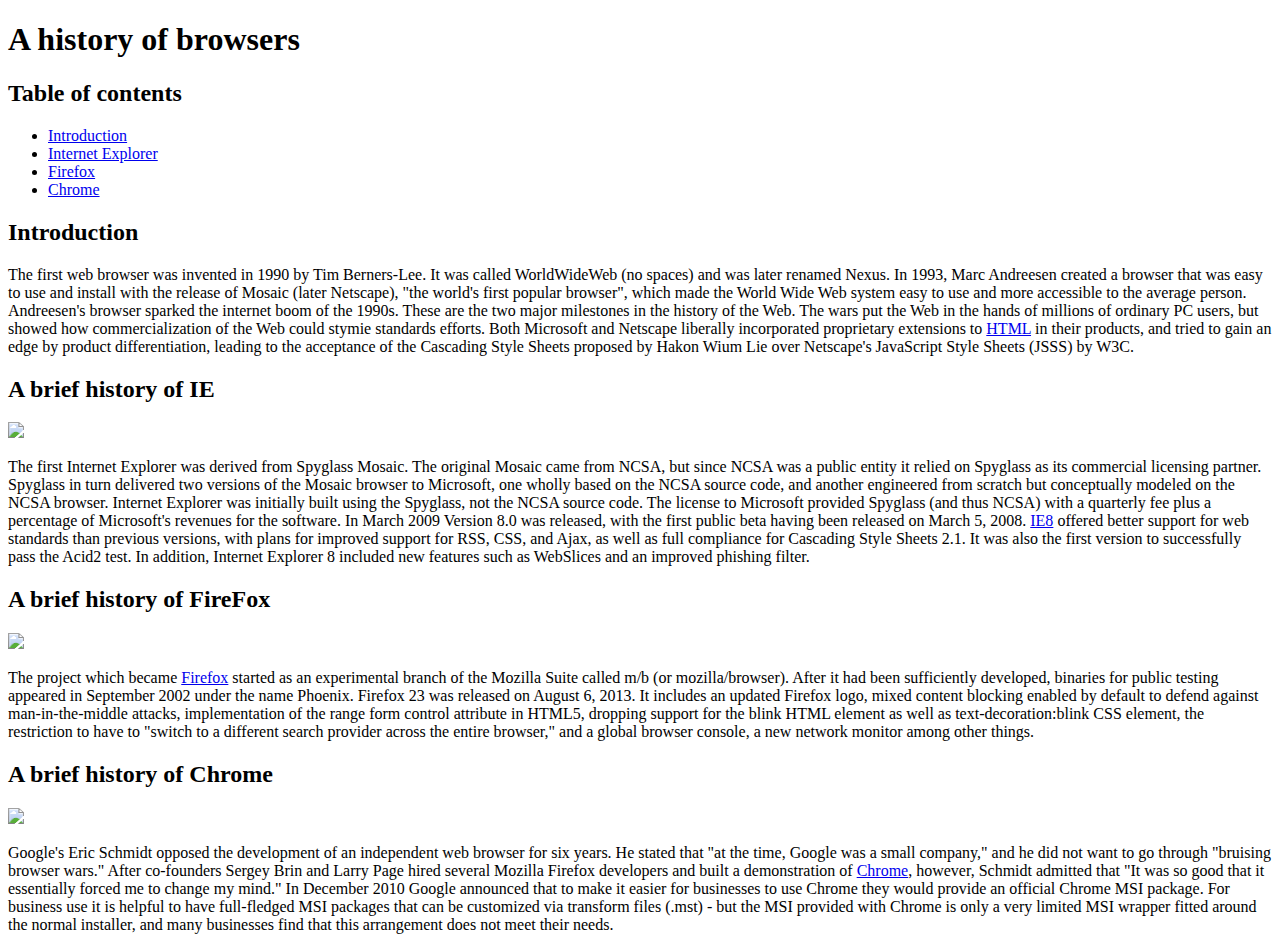
==== index.html @ 76a17cb7 "Finished Practice WOD" ====
<!DOCTYPE html>
<html lang="en">
<head>
  <meta charset="UTF-8">
  <title>A history of browsers</title>
</head>
<body>
<h1>A history of browsers</h1>
<h2>Table of contents</h2>
  <ul>
    <li><a href="#Introduction">Introduction</a></li>
    <li><a href="#IE">Internet Explorer</a></li>
    <li><a href="#FireFox">Firefox</a></li>
    <li><a href="#Chrome">Chrome</a></li>
  </ul>

<h2 id="Introduction">Introduction</h2>
  <p>The first web browser was invented in 1990 by Tim Berners-Lee. It was called WorldWideWeb (no spaces) and was later renamed Nexus. In 1993, Marc Andreesen created a browser that was easy to use and install with the release of Mosaic (later Netscape), "the world's first popular browser", which made the World Wide Web system easy to use and more accessible to the average person. Andreesen's browser sparked the internet boom of the 1990s. These are the two major milestones in the history of the Web.

    The wars put the Web in the hands of millions of ordinary PC users, but showed how commercialization of the Web could stymie standards efforts. Both Microsoft and Netscape liberally incorporated proprietary extensions to <a href="https://en.wikipedia.org/wiki/HTML">HTML</a> in their products, and tried to gain an edge by product differentiation, leading to the acceptance of the Cascading Style Sheets proposed by Hakon Wium Lie over Netscape's JavaScript Style Sheets (JSSS) by W3C.</p>
<h2 id="IE">A brief history of IE</h2>
  <img src="https://upload.wikimedia.org/wikipedia/en/1/10/Internet_Explorer_7_Logo.png" style="width:100px">
  <p>The first Internet Explorer was derived from Spyglass Mosaic. The original Mosaic came from NCSA, but since NCSA was a public entity it relied on Spyglass as its commercial licensing partner. Spyglass in turn delivered two versions of the Mosaic browser to Microsoft, one wholly based on the NCSA source code, and another engineered from scratch but conceptually modeled on the NCSA browser. Internet Explorer was initially built using the Spyglass, not the NCSA source code. The license to Microsoft provided Spyglass (and thus NCSA) with a quarterly fee plus a percentage of Microsoft's revenues for the software.

    In March 2009 Version 8.0 was released, with the first public beta having been released on March 5, 2008. <a href="https://en.wikipedia.org/wiki/Internet_Explorer_8">IE8</a> offered better support for web standards than previous versions, with plans for improved support for RSS, CSS, and Ajax, as well as full compliance for Cascading Style Sheets 2.1. It was also the first version to successfully pass the Acid2 test. In addition, Internet Explorer 8 included new features such as WebSlices and an improved phishing filter.</p>
<h2 id="FireFox">A brief history of FireFox</h2>
  <img src="http://upload.wikimedia.org/wikipedia/commons/f/ff/Mozilla_Firefox_logo_2013.png" style="width:100px">
  <p>The project which became <a href="https://www.mozilla.org/en-US/firefox/new/">Firefox</a> started as an experimental branch of the Mozilla Suite called m/b (or mozilla/browser). After it had been sufficiently developed, binaries for public testing appeared in September 2002 under the name Phoenix.

    Firefox 23 was released on August 6, 2013. It includes an updated Firefox logo, mixed content blocking enabled by default to defend against man-in-the-middle attacks, implementation of the range form control attribute in HTML5, dropping support for the blink HTML element as well as text-decoration:blink CSS element, the restriction to have to "switch to a different search provider across the entire browser," and a global browser console, a new network monitor among other things. </p>
<h2 id="Chrome">A brief history of Chrome</h2>
  <img src="http://upload.wikimedia.org/wikipedia/commons/e/e2/Google_Chrome_icon_%282011%29.svg" style="width:100px">
  <p>Google's Eric Schmidt opposed the development of an independent web browser for six years. He stated that "at the time, Google was a small company," and he did not want to go through "bruising browser wars." After co-founders Sergey Brin and Larry Page hired several Mozilla Firefox developers and built a demonstration of <a href="https://www.google.com/chrome/">Chrome</a>, however, Schmidt admitted that "It was so good that it essentially forced me to change my mind."

    In December 2010 Google announced that to make it easier for businesses to use Chrome they would provide an official Chrome MSI package. For business use it is helpful to have full-fledged MSI packages that can be customized via transform files (.mst) - but the MSI provided with Chrome is only a very limited MSI wrapper fitted around the normal installer, and many businesses find that this arrangement does not meet their needs.</p>
</body>
</html>
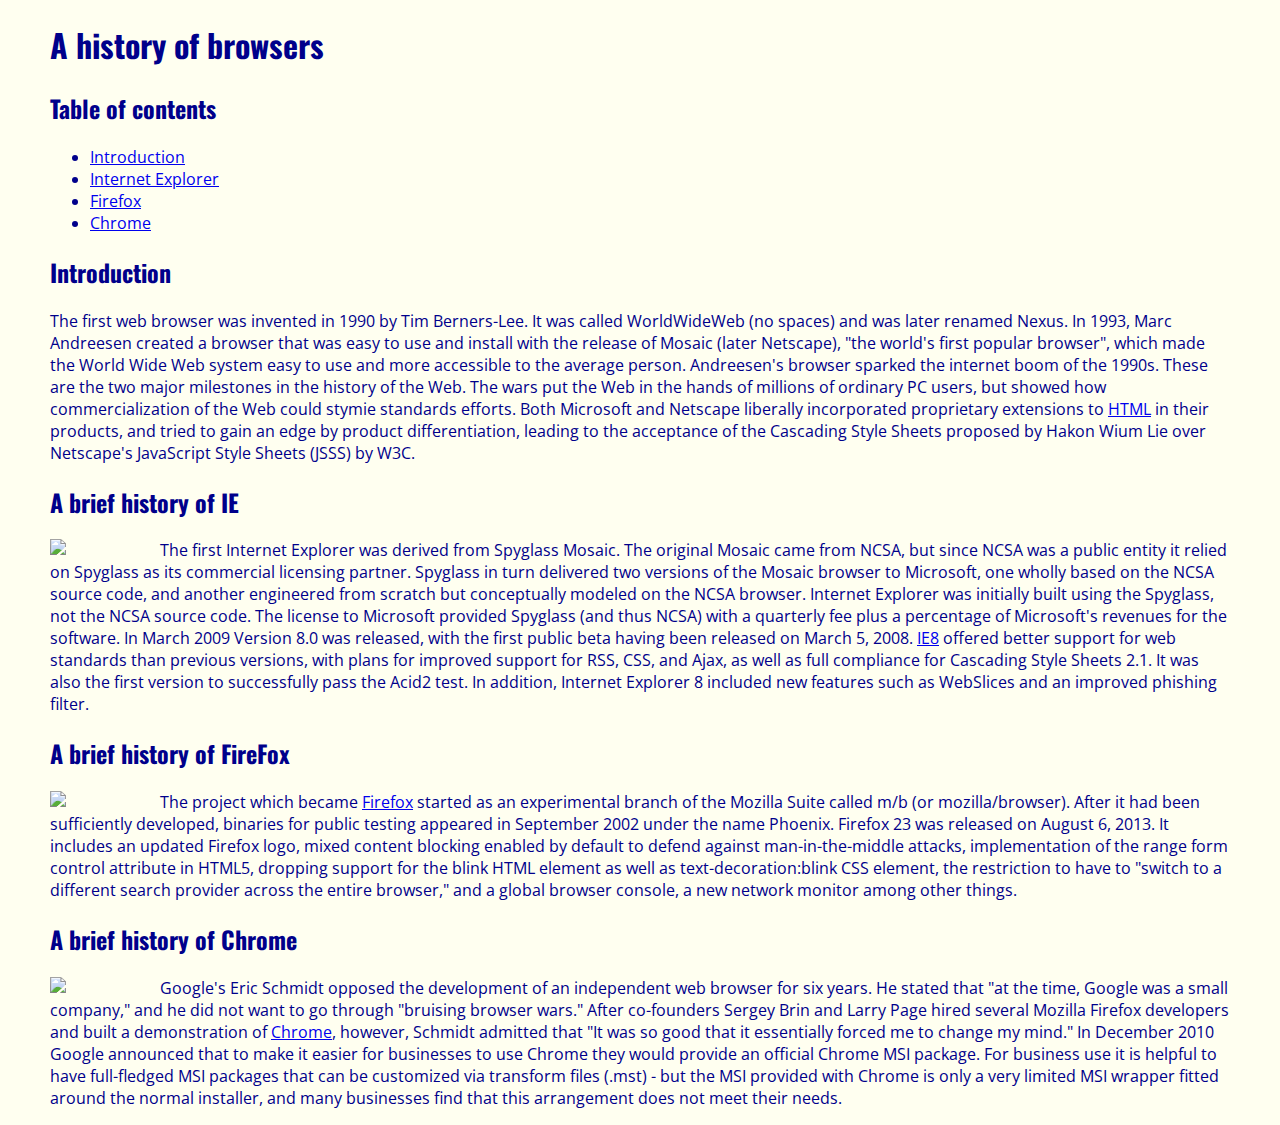
==== commit 14f1c173: "Finished BrowserHistory2" ====
--- a/index.html
+++ b/index.html
@@ -3,6 +3,8 @@
 <head>
   <meta charset="UTF-8">
   <title>A history of browsers</title>
+  <link rel="stylesheet" href="style.css">
+  <link rel="stylesheet" type="text/css" href="https://fonts.googleapis.com/css?family=Oswald|Open+Sans">
 </head>
 <body>
 <h1>A history of browsers</h1>
--- a/style.css
+++ b/style.css
@@ -0,0 +1,15 @@
+body {
+  color: DarkBlue;
+  font-family: 'Open Sans', sans-serif;
+  margin: 10px 50px 10px 50px;
+  background-color: ivory;
+}
+
+h1, h2 {
+  font-family: 'Oswald', sans-serif;
+}
+
+img {
+  float: left;
+  margin-right: 10px;
+}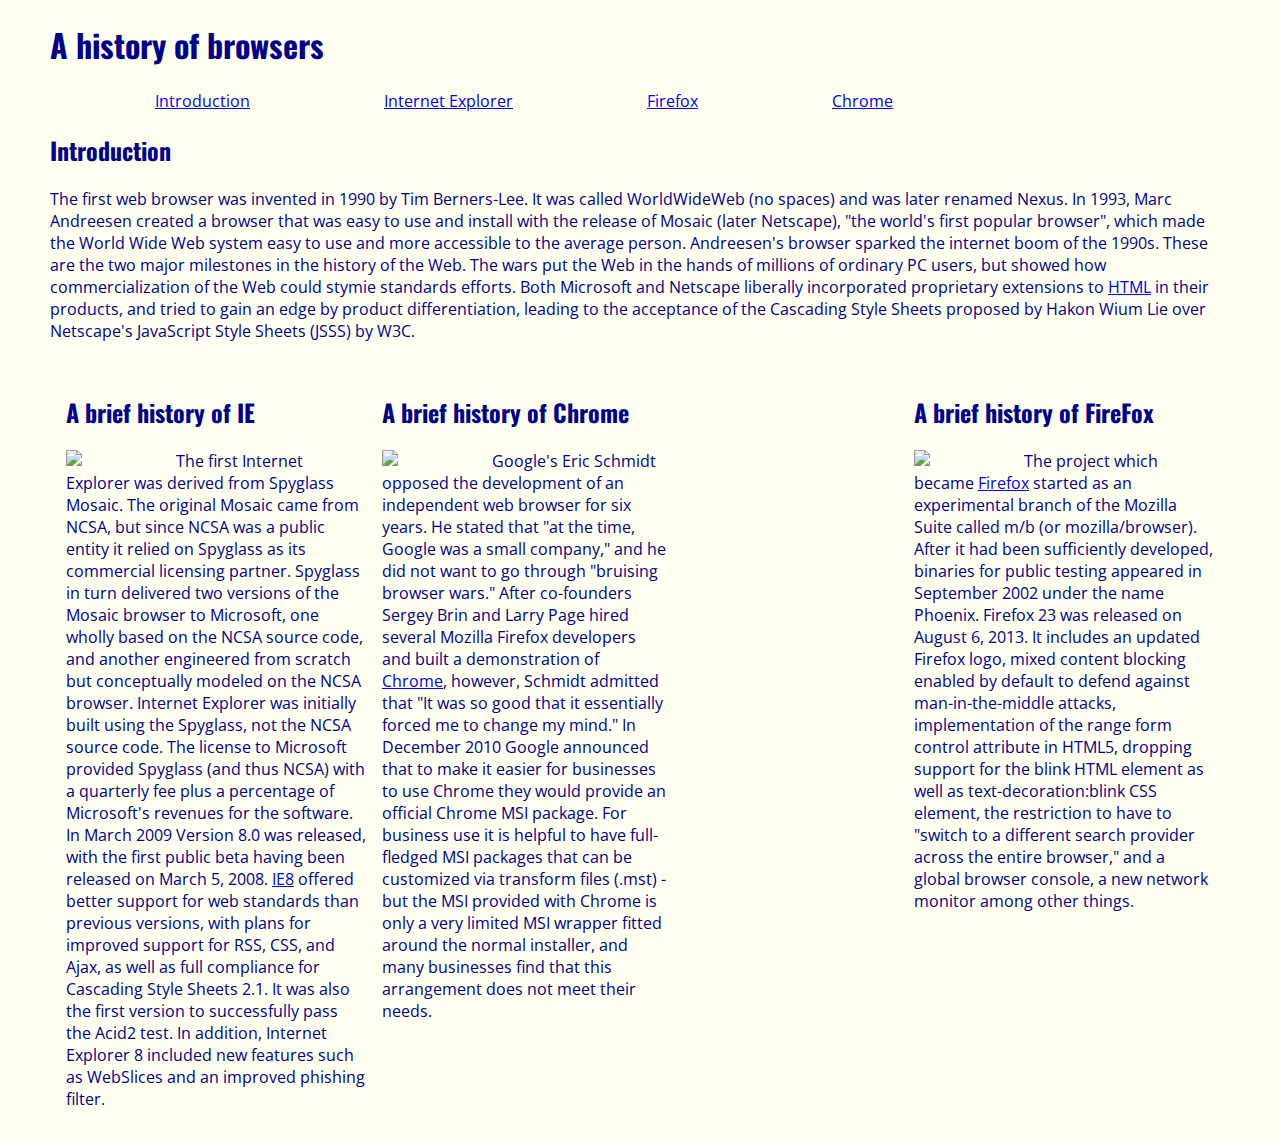
==== commit 3657bf79: "Finished Browserhistory3" ====
--- a/index.html
+++ b/index.html
@@ -8,32 +8,31 @@
 </head>
 <body>
 <h1>A history of browsers</h1>
-<h2>Table of contents</h2>
-  <ul>
+<div id="navbar">  <ul>
     <li><a href="#Introduction">Introduction</a></li>
     <li><a href="#IE">Internet Explorer</a></li>
     <li><a href="#FireFox">Firefox</a></li>
     <li><a href="#Chrome">Chrome</a></li>
-  </ul>
+  </ul></div>
 
 <h2 id="Introduction">Introduction</h2>
   <p>The first web browser was invented in 1990 by Tim Berners-Lee. It was called WorldWideWeb (no spaces) and was later renamed Nexus. In 1993, Marc Andreesen created a browser that was easy to use and install with the release of Mosaic (later Netscape), "the world's first popular browser", which made the World Wide Web system easy to use and more accessible to the average person. Andreesen's browser sparked the internet boom of the 1990s. These are the two major milestones in the history of the Web.
 
     The wars put the Web in the hands of millions of ordinary PC users, but showed how commercialization of the Web could stymie standards efforts. Both Microsoft and Netscape liberally incorporated proprietary extensions to <a href="https://en.wikipedia.org/wiki/HTML">HTML</a> in their products, and tried to gain an edge by product differentiation, leading to the acceptance of the Cascading Style Sheets proposed by Hakon Wium Lie over Netscape's JavaScript Style Sheets (JSSS) by W3C.</p>
-<h2 id="IE">A brief history of IE</h2>
+<div class="left"><h2 id="IE">A brief history of IE</h2>
   <img src="https://upload.wikimedia.org/wikipedia/en/1/10/Internet_Explorer_7_Logo.png" style="width:100px">
   <p>The first Internet Explorer was derived from Spyglass Mosaic. The original Mosaic came from NCSA, but since NCSA was a public entity it relied on Spyglass as its commercial licensing partner. Spyglass in turn delivered two versions of the Mosaic browser to Microsoft, one wholly based on the NCSA source code, and another engineered from scratch but conceptually modeled on the NCSA browser. Internet Explorer was initially built using the Spyglass, not the NCSA source code. The license to Microsoft provided Spyglass (and thus NCSA) with a quarterly fee plus a percentage of Microsoft's revenues for the software.
 
-    In March 2009 Version 8.0 was released, with the first public beta having been released on March 5, 2008. <a href="https://en.wikipedia.org/wiki/Internet_Explorer_8">IE8</a> offered better support for web standards than previous versions, with plans for improved support for RSS, CSS, and Ajax, as well as full compliance for Cascading Style Sheets 2.1. It was also the first version to successfully pass the Acid2 test. In addition, Internet Explorer 8 included new features such as WebSlices and an improved phishing filter.</p>
-<h2 id="FireFox">A brief history of FireFox</h2>
+    In March 2009 Version 8.0 was released, with the first public beta having been released on March 5, 2008. <a href="https://en.wikipedia.org/wiki/Internet_Explorer_8">IE8</a> offered better support for web standards than previous versions, with plans for improved support for RSS, CSS, and Ajax, as well as full compliance for Cascading Style Sheets 2.1. It was also the first version to successfully pass the Acid2 test. In addition, Internet Explorer 8 included new features such as WebSlices and an improved phishing filter.</p></div>
+<div class="right"><h2 id="FireFox">A brief history of FireFox</h2>
   <img src="http://upload.wikimedia.org/wikipedia/commons/f/ff/Mozilla_Firefox_logo_2013.png" style="width:100px">
   <p>The project which became <a href="https://www.mozilla.org/en-US/firefox/new/">Firefox</a> started as an experimental branch of the Mozilla Suite called m/b (or mozilla/browser). After it had been sufficiently developed, binaries for public testing appeared in September 2002 under the name Phoenix.
 
-    Firefox 23 was released on August 6, 2013. It includes an updated Firefox logo, mixed content blocking enabled by default to defend against man-in-the-middle attacks, implementation of the range form control attribute in HTML5, dropping support for the blink HTML element as well as text-decoration:blink CSS element, the restriction to have to "switch to a different search provider across the entire browser," and a global browser console, a new network monitor among other things. </p>
-<h2 id="Chrome">A brief history of Chrome</h2>
+    Firefox 23 was released on August 6, 2013. It includes an updated Firefox logo, mixed content blocking enabled by default to defend against man-in-the-middle attacks, implementation of the range form control attribute in HTML5, dropping support for the blink HTML element as well as text-decoration:blink CSS element, the restriction to have to "switch to a different search provider across the entire browser," and a global browser console, a new network monitor among other things. </p></div>
+<div class="center"><h2 id="Chrome">A brief history of Chrome</h2>
   <img src="http://upload.wikimedia.org/wikipedia/commons/e/e2/Google_Chrome_icon_%282011%29.svg" style="width:100px">
   <p>Google's Eric Schmidt opposed the development of an independent web browser for six years. He stated that "at the time, Google was a small company," and he did not want to go through "bruising browser wars." After co-founders Sergey Brin and Larry Page hired several Mozilla Firefox developers and built a demonstration of <a href="https://www.google.com/chrome/">Chrome</a>, however, Schmidt admitted that "It was so good that it essentially forced me to change my mind."
 
-    In December 2010 Google announced that to make it easier for businesses to use Chrome they would provide an official Chrome MSI package. For business use it is helpful to have full-fledged MSI packages that can be customized via transform files (.mst) - but the MSI provided with Chrome is only a very limited MSI wrapper fitted around the normal installer, and many businesses find that this arrangement does not meet their needs.</p>
+    In December 2010 Google announced that to make it easier for businesses to use Chrome they would provide an official Chrome MSI package. For business use it is helpful to have full-fledged MSI packages that can be customized via transform files (.mst) - but the MSI provided with Chrome is only a very limited MSI wrapper fitted around the normal installer, and many businesses find that this arrangement does not meet their needs.</p></div>
 </body>
 </html>--- a/style.css
+++ b/style.css
@@ -1,8 +1,8 @@
 body {
-  color: DarkBlue;
-  font-family: 'Open Sans', sans-serif;
+  color: darkBlue;
   margin: 10px 50px 10px 50px;
   background-color: ivory;
+  font-family: 'Open Sans', sans-serif;
 }
 
 h1, h2 {
@@ -12,4 +12,36 @@
 img {
   float: left;
   margin-right: 10px;
+}
+
+.left {
+  float: left;
+  width: 300px;
+  padding: 1em;
+}
+
+.center {
+  margin-left: 300px;
+  margin-right: 300px;
+  width: 300px;
+  padding: 1em;
+}
+
+.right {
+  float: right;
+  width: 300px;
+  padding: 1em;
+}
+
+#navbar ul {
+  list-style-type: none;
+}
+
+#navbar li {
+  display: inline;
+}
+
+#navbar a {
+  margin-left: 65px;
+  margin-right: 65px;
 }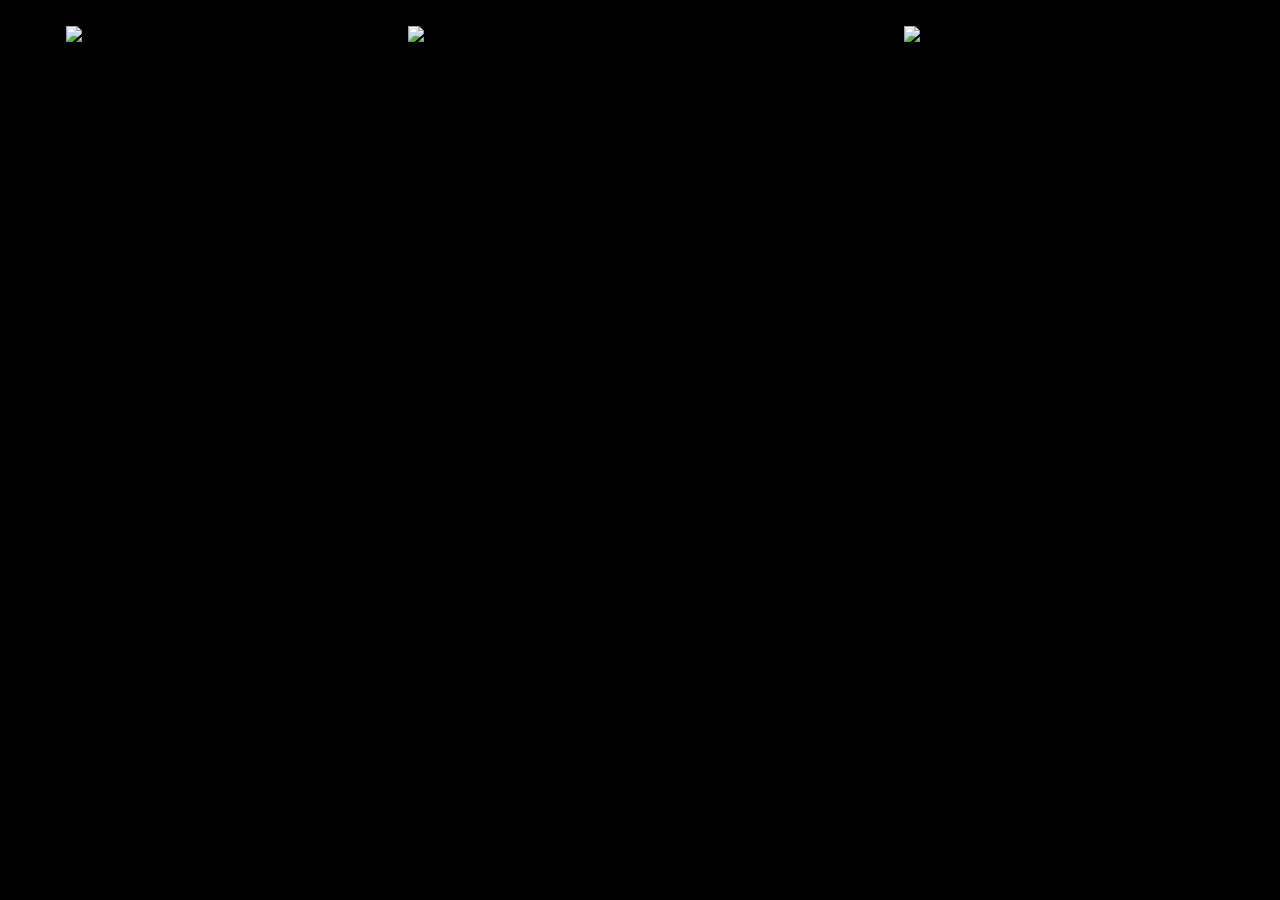
==== commit cd13ad70: "Finished WOD" ====
--- a/index.html
+++ b/index.html
@@ -7,6 +7,7 @@
   <link rel="stylesheet" type="text/css" href="https://fonts.googleapis.com/css?family=Oswald|Open+Sans">
 </head>
 <body>
+<!--
 <h1>A history of browsers</h1>
 <div id="navbar">  <ul>
     <li><a href="#Introduction">Introduction</a></li>
@@ -34,5 +35,9 @@
   <p>Google's Eric Schmidt opposed the development of an independent web browser for six years. He stated that "at the time, Google was a small company," and he did not want to go through "bruising browser wars." After co-founders Sergey Brin and Larry Page hired several Mozilla Firefox developers and built a demonstration of <a href="https://www.google.com/chrome/">Chrome</a>, however, Schmidt admitted that "It was so good that it essentially forced me to change my mind."
 
     In December 2010 Google announced that to make it easier for businesses to use Chrome they would provide an official Chrome MSI package. For business use it is helpful to have full-fledged MSI packages that can be customized via transform files (.mst) - but the MSI provided with Chrome is only a very limited MSI wrapper fitted around the normal installer, and many businesses find that this arrangement does not meet their needs.</p></div>
+-->
+<a href="firefox.html"><img class="left" src="http://upload.wikimedia.org/wikipedia/commons/f/ff/Mozilla_Firefox_logo_2013.png"></a>
+<a href="chrome.html"><img class="center" src="http://upload.wikimedia.org/wikipedia/commons/e/e2/Google_Chrome_icon_%282011%29.svg"></a>
+<a href="ie.html"><img class="right" src="https://upload.wikimedia.org/wikipedia/en/1/10/Internet_Explorer_7_Logo.png"></a>
 </body>
 </html>--- a/style.css
+++ b/style.css
@@ -1,12 +1,13 @@
 body {
-  color: darkBlue;
+  color: white;
   margin: 10px 50px 10px 50px;
-  background-color: ivory;
+  background-color: black;
   font-family: 'Open Sans', sans-serif;
 }
 
 h1, h2 {
   font-family: 'Oswald', sans-serif;
+  color: white;
 }
 
 img {
@@ -21,8 +22,7 @@
 }
 
 .center {
-  margin-left: 300px;
-  margin-right: 300px;
+  margin: auto;
   width: 300px;
   padding: 1em;
 }
@@ -33,15 +33,3 @@
   padding: 1em;
 }
 
-#navbar ul {
-  list-style-type: none;
-}
-
-#navbar li {
-  display: inline;
-}
-
-#navbar a {
-  margin-left: 65px;
-  margin-right: 65px;
-}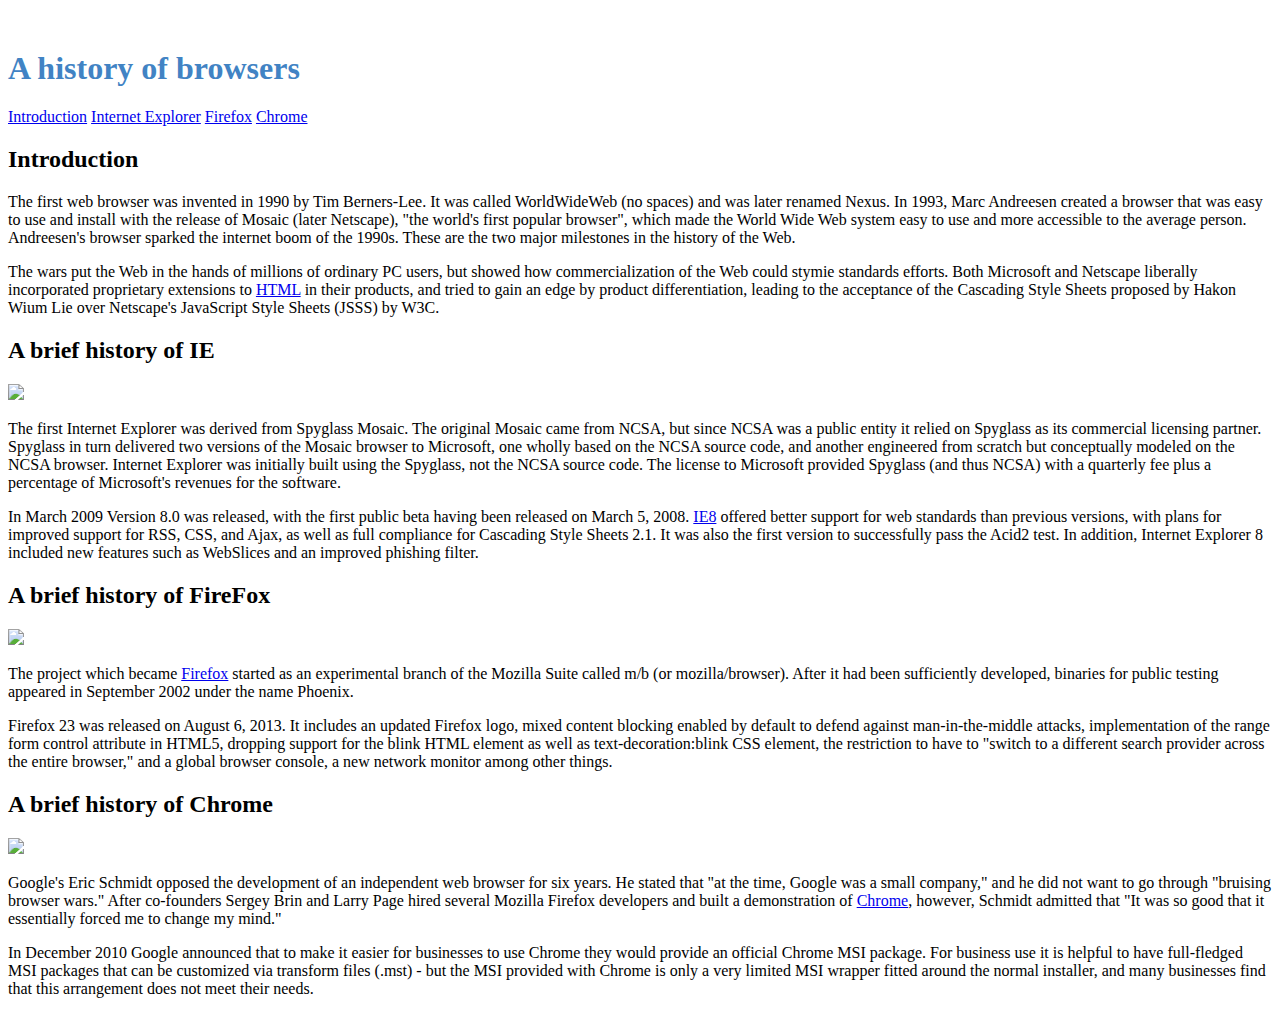
==== commit 77972d4d: "Finished BrowserHistory with SemanticUI" ====
--- a/index.html
+++ b/index.html
@@ -3,41 +3,46 @@
 <head>
   <meta charset="UTF-8">
   <title>A history of browsers</title>
+  <link rel="stylesheet" href="https://cdnjs.cloudflare.com/ajax/libs/semantic-ui/2.2.2/semantic.min.css">
+  <script type="text/javascript" src="https://cdnjs.cloudflare.com/ajax/libs/jquery/3.1.0/jquery.min.js"></script>
+  <script type="text/javascript" src="https://cdnjs.cloudflare.com/ajax/libs/semantic-ui/2.2.2/semantic.min.js"></script>
   <link rel="stylesheet" href="style.css">
-  <link rel="stylesheet" type="text/css" href="https://fonts.googleapis.com/css?family=Oswald|Open+Sans">
 </head>
 <body>
-<!--
+<div class="ui container">
 <h1>A history of browsers</h1>
-<div id="navbar">  <ul>
-    <li><a href="#Introduction">Introduction</a></li>
-    <li><a href="#IE">Internet Explorer</a></li>
-    <li><a href="#FireFox">Firefox</a></li>
-    <li><a href="#Chrome">Chrome</a></li>
-  </ul></div>
+<div class="ui fixed top inverted four item menu">
+    <a href="#Introduction" class="item">Introduction</a>
+    <a href="#IE" class="item">Internet Explorer</a>
+    <a href="#FireFox" class="item">Firefox</a>
+    <a href="#Chrome" class="item">Chrome</a>
+  </div>
 
-<h2 id="Introduction">Introduction</h2>
-  <p>The first web browser was invented in 1990 by Tim Berners-Lee. It was called WorldWideWeb (no spaces) and was later renamed Nexus. In 1993, Marc Andreesen created a browser that was easy to use and install with the release of Mosaic (later Netscape), "the world's first popular browser", which made the World Wide Web system easy to use and more accessible to the average person. Andreesen's browser sparked the internet boom of the 1990s. These are the two major milestones in the history of the Web.
+<h2><a name="Introduction">Introduction</a></h2>
+  <p>The first web browser was invented in 1990 by Tim Berners-Lee. It was called WorldWideWeb (no spaces) and was later renamed Nexus. In 1993, Marc Andreesen created a browser that was easy to use and install with the release of Mosaic (later Netscape), "the world's first popular browser", which made the World Wide Web system easy to use and more accessible to the average person. Andreesen's browser sparked the internet boom of the 1990s. These are the two major milestones in the history of the Web. </p>
+<p>
+    The wars put the Web in the hands of millions of ordinary PC users, but showed how commercialization of the Web could stymie standards efforts. Both Microsoft and Netscape liberally incorporated proprietary extensions to <a href="https://en.wikipedia.org/wiki/HTML">HTML</a> in their products, and tried to gain an edge by product differentiation, leading to the acceptance of the Cascading Style Sheets proposed by Hakon Wium Lie over Netscape's JavaScript Style Sheets (JSSS) by W3C.</p>
+<div class="ui equal width grid">
+<div class="ui column"><h2><a name="IE">A brief history of IE</a></h2>
+  <img class="ui floated left image" src="https://upload.wikimedia.org/wikipedia/en/1/10/Internet_Explorer_7_Logo.png" style="width:100px">
+  <p>The first Internet Explorer was derived from Spyglass Mosaic. The original Mosaic came from NCSA, but since NCSA was a public entity it relied on Spyglass as its commercial licensing partner. Spyglass in turn delivered two versions of the Mosaic browser to Microsoft, one wholly based on the NCSA source code, and another engineered from scratch but conceptually modeled on the NCSA browser. Internet Explorer was initially built using the Spyglass, not the NCSA source code. The license to Microsoft provided Spyglass (and thus NCSA) with a quarterly fee plus a percentage of Microsoft's revenues for the software. </p>
+<p>
+    In March 2009 Version 8.0 was released, with the first public beta having been released on March 5, 2008. <a href="https://en.wikipedia.org/wiki/Internet_Explorer_8">IE8</a> offered better support for web standards than previous versions, with plans for improved support for RSS, CSS, and Ajax, as well as full compliance for Cascading Style Sheets 2.1. It was also the first version to successfully pass the Acid2 test. In addition, Internet Explorer 8 included new features such as WebSlices and an improved phishing filter.</p></div>
 
-    The wars put the Web in the hands of millions of ordinary PC users, but showed how commercialization of the Web could stymie standards efforts. Both Microsoft and Netscape liberally incorporated proprietary extensions to <a href="https://en.wikipedia.org/wiki/HTML">HTML</a> in their products, and tried to gain an edge by product differentiation, leading to the acceptance of the Cascading Style Sheets proposed by Hakon Wium Lie over Netscape's JavaScript Style Sheets (JSSS) by W3C.</p>
-<div class="left"><h2 id="IE">A brief history of IE</h2>
-  <img src="https://upload.wikimedia.org/wikipedia/en/1/10/Internet_Explorer_7_Logo.png" style="width:100px">
-  <p>The first Internet Explorer was derived from Spyglass Mosaic. The original Mosaic came from NCSA, but since NCSA was a public entity it relied on Spyglass as its commercial licensing partner. Spyglass in turn delivered two versions of the Mosaic browser to Microsoft, one wholly based on the NCSA source code, and another engineered from scratch but conceptually modeled on the NCSA browser. Internet Explorer was initially built using the Spyglass, not the NCSA source code. The license to Microsoft provided Spyglass (and thus NCSA) with a quarterly fee plus a percentage of Microsoft's revenues for the software.
+<div class="ui column"><h2><a name="FireFox">A brief history of FireFox</a></h2>
+  <img class="ui floated left image" src="http://upload.wikimedia.org/wikipedia/commons/f/ff/Mozilla_Firefox_logo_2013.png" style="width:100px">
+  <p>The project which became <a href="https://www.mozilla.org/en-US/firefox/new/">Firefox</a> started as an experimental branch of the Mozilla Suite called m/b (or mozilla/browser). After it had been sufficiently developed, binaries for public testing appeared in September 2002 under the name Phoenix. </p>
+<p>
+    Firefox 23 was released on August 6, 2013. It includes an updated Firefox logo, mixed content blocking enabled by default to defend against man-in-the-middle attacks, implementation of the range form control attribute in HTML5, dropping support for the blink HTML element as well as text-decoration:blink CSS element, the restriction to have to "switch to a different search provider across the entire browser," and a global browser console, a new network monitor among other things. </p></div>
+<div class="ui column"><h2><a name="Chrome">A brief history of Chrome</a></h2>
+  <img class="ui floated left image" src="http://upload.wikimedia.org/wikipedia/commons/e/e2/Google_Chrome_icon_%282011%29.svg" style="width:100px">
+  <p>Google's Eric Schmidt opposed the development of an independent web browser for six years. He stated that "at the time, Google was a small company," and he did not want to go through "bruising browser wars." After co-founders Sergey Brin and Larry Page hired several Mozilla Firefox developers and built a demonstration of <a href="https://www.google.com/chrome/">Chrome</a>, however, Schmidt admitted that "It was so good that it essentially forced me to change my mind." </p>
 
-    In March 2009 Version 8.0 was released, with the first public beta having been released on March 5, 2008. <a href="https://en.wikipedia.org/wiki/Internet_Explorer_8">IE8</a> offered better support for web standards than previous versions, with plans for improved support for RSS, CSS, and Ajax, as well as full compliance for Cascading Style Sheets 2.1. It was also the first version to successfully pass the Acid2 test. In addition, Internet Explorer 8 included new features such as WebSlices and an improved phishing filter.</p></div>
-<div class="right"><h2 id="FireFox">A brief history of FireFox</h2>
-  <img src="http://upload.wikimedia.org/wikipedia/commons/f/ff/Mozilla_Firefox_logo_2013.png" style="width:100px">
-  <p>The project which became <a href="https://www.mozilla.org/en-US/firefox/new/">Firefox</a> started as an experimental branch of the Mozilla Suite called m/b (or mozilla/browser). After it had been sufficiently developed, binaries for public testing appeared in September 2002 under the name Phoenix.
+  <p>
+    In December 2010 Google announced that to make it easier for businesses to use Chrome they would provide an official Chrome MSI package. For business use it is helpful to have full-fledged MSI packages that can be customized via transform files (.mst) - but the MSI provided with Chrome is only a very limited MSI wrapper fitted around the normal installer, and many businesses find that this arrangement does not meet their needs.</p></div>
+</div>
+</div>
+</body>
+</html>
 
-    Firefox 23 was released on August 6, 2013. It includes an updated Firefox logo, mixed content blocking enabled by default to defend against man-in-the-middle attacks, implementation of the range form control attribute in HTML5, dropping support for the blink HTML element as well as text-decoration:blink CSS element, the restriction to have to "switch to a different search provider across the entire browser," and a global browser console, a new network monitor among other things. </p></div>
-<div class="center"><h2 id="Chrome">A brief history of Chrome</h2>
-  <img src="http://upload.wikimedia.org/wikipedia/commons/e/e2/Google_Chrome_icon_%282011%29.svg" style="width:100px">
-  <p>Google's Eric Schmidt opposed the development of an independent web browser for six years. He stated that "at the time, Google was a small company," and he did not want to go through "bruising browser wars." After co-founders Sergey Brin and Larry Page hired several Mozilla Firefox developers and built a demonstration of <a href="https://www.google.com/chrome/">Chrome</a>, however, Schmidt admitted that "It was so good that it essentially forced me to change my mind."
-
-    In December 2010 Google announced that to make it easier for businesses to use Chrome they would provide an official Chrome MSI package. For business use it is helpful to have full-fledged MSI packages that can be customized via transform files (.mst) - but the MSI provided with Chrome is only a very limited MSI wrapper fitted around the normal installer, and many businesses find that this arrangement does not meet their needs.</p></div>
--->
-<a href="firefox.html"><img class="left" src="http://upload.wikimedia.org/wikipedia/commons/f/ff/Mozilla_Firefox_logo_2013.png"></a>
-<a href="chrome.html"><img class="center" src="http://upload.wikimedia.org/wikipedia/commons/e/e2/Google_Chrome_icon_%282011%29.svg"></a>
-<a href="ie.html"><img class="right" src="https://upload.wikimedia.org/wikipedia/en/1/10/Internet_Explorer_7_Logo.png"></a>
-</body>
-</html>+<!-- hex color code: #4183C4 -->--- a/style.css
+++ b/style.css
@@ -1,35 +1,7 @@
 body {
-  color: white;
-  margin: 10px 50px 10px 50px;
-  background-color: black;
-  font-family: 'Open Sans', sans-serif;
+  margin-top: 50px;
 }
 
-h1, h2 {
-  font-family: 'Oswald', sans-serif;
-  color: white;
-}
-
-img {
-  float: left;
-  margin-right: 10px;
-}
-
-.left {
-  float: left;
-  width: 300px;
-  padding: 1em;
-}
-
-.center {
-  margin: auto;
-  width: 300px;
-  padding: 1em;
-}
-
-.right {
-  float: right;
-  width: 300px;
-  padding: 1em;
-}
-
+h1 {
+  color: #4183C4;
+}